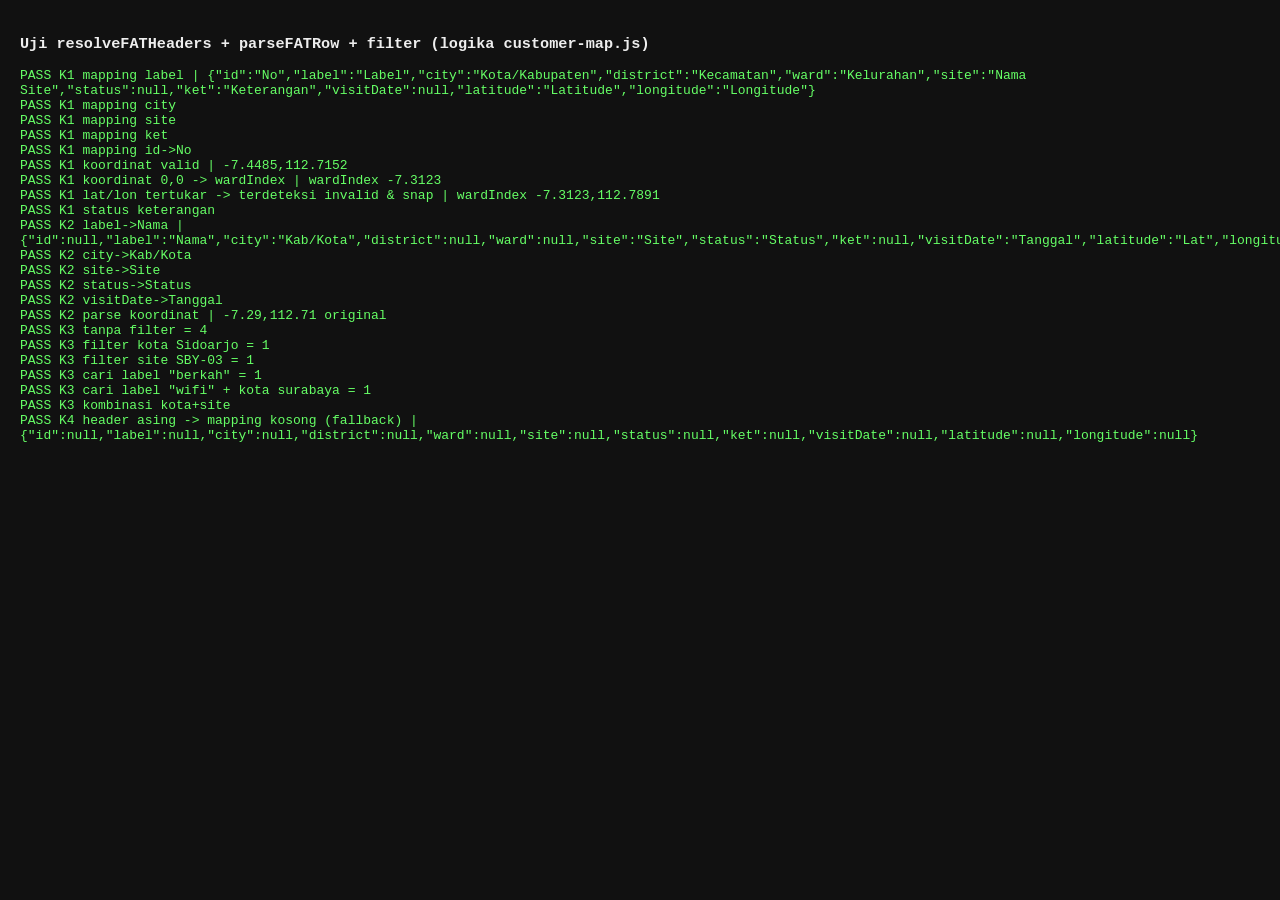
==== test_fat_logic.html @ 205311d6 "Add files via upload" ====
<!doctype html>
<html lang="id">
<head>
<meta charset="utf-8">
<title>Uji logika Data FAT Full</title>
<style>
body { font-family: monospace; padding: 12px; background: #111; color: #eee; }
pre { white-space: pre-wrap; }
.ok { color: #6f6; }
.fail { color: #f66; }
</style>
</head>
<body>
<h3>Uji resolveFATHeaders + parseFATRow + filter (logika customer-map.js)</h3>
<pre id="out">running...</pre>
<script>
(async function () {
    const out = document.getElementById('out');
    const log = [];
    const ok = (name, cond, extra) => log.push((cond ? 'PASS ' : 'FAIL ') + name + (extra !== undefined ? ' | ' + extra : ''));

    // ====== util (copy dari customer-map.js) ======
    function normalize(value){ return String(value ?? "").replace(/^\uFEFF/, '').replace(/\u00A0/g,' ').trim().replace(/\s+/g,' '); }
    function sanitizeNumberString(s){
        let str = String(s ?? '').replace(/,/g, '.');
        if (!str) return NaN;
        str = str.replace(/[^0-9.\-]/g, '');
        const parts = str.split('.'); if (parts.length > 2) str = parts.shift() + '.' + parts.join('');
        if (str === '' || str === '.' || str === '-') return NaN;
        return parseFloat(str);
    }
    function isWithinIndonesiaBounds(lat, lon){
        return Number.isFinite(lat) && Number.isFinite(lon) && lat >= -12.0 && lat <= 6.0 && lon >= 95.0 && lon <= 141.0;
    }
    // stub resolusi koordinat (di app asli: polygon ward dengan banyak varian kunci,
    // termasuk versi tanpa prefix "kota/kab" — di sini didaftar eksplisit)
    const WARD_STUB = {
        'surabaya||rungkut||kedungsari': { latitude: -7.3123, longitude: 112.7891 },
        'kota surabaya||rungkut||kedungsari': { latitude: -7.3123, longitude: 112.7891 }
    };
    function getCoordinateFromCsvWard(city, district, ward){
        const key = [normalize(city).toLowerCase(), normalize(district).toLowerCase(), normalize(ward).toLowerCase()].join('||');
        return WARD_STUB[key] || null;
    }
    function getCoordinateFromWard(city, district, ward){ return getCoordinateFromCsvWard(city, district, ward); }
    function getCoordinateFromCity(city){
        const n = normalize(city).toLowerCase();
        if (n.includes('surabaya')) return { latitude: -7.257472, longitude: 112.752088 };
        if (n.includes('sidoarjo')) return { latitude: -7.4485, longitude: 112.7152 };
        return null;
    }

    // ====== FAT logic (copy dari customer-map.js) ======
    const FAT_HEADER_ALIASES = {
        id:        ["id customer", "idcustomer", "id_cust", "id", "no", "nomor", "customer id", "cust id"],
        label:     ["label", "nama", "nama customer", "nama pelanggan", "customer", "customer name", "name", "pelanggan"],
        city:      ["kota/kabupaten", "kota/kab", "kota kabupaten", "kota-kabupaten", "kota", "kabupaten", "kab/kota", "kab kota", "city", "kab", "kabkota"],
        district:  ["kecamatan", "kec", "district"],
        ward:      ["kelurahan", "desa", "kel", "ward", "village"],
        site:      ["nama site", "namasite", "site", "site name", "nama sisi", "sisi", "lokasi site"],
        status:    ["status", "keterangan fat", "jenis", "jenis fat", "kategori", "tipe", "fat/non fat"],
        ket:       ["keterangan", "ket", "catatan", "note", "notes", "remark"],
        visitDate: ["tanggal", "tgl", "tanggal visit", "tgl visit", "visit date", "tanggal fat", "tgl fat", "date"],
        latitude:  ["latitude", "lat", "koordinat latitude", "lintang", "y"],
        longitude: ["longitude", "lon", "long", "lng", "koordinat longitude", "bujur", "x"]
    };
    const __fatHeaderCache = new Map();
    function resolveFATHeaders(rawRows) {
        if (!Array.isArray(rawRows) || rawRows.length === 0) return {};
        const headers = Object.keys(rawRows[0] || {});
        const cacheKey = headers.join('\u0001');
        if (__fatHeaderCache.has(cacheKey)) return __fatHeaderCache.get(cacheKey);
        const normHeader = h => String(h || '').replace(/^\uFEFF/, '').replace(/\s+/g, ' ').trim().toLowerCase().replace(/[.:]$/, '');
        const compact = s => String(s || '').toLowerCase().replace(/[^a-z0-9/]+/g, '');
        const mapping = {};
        for (const field of Object.keys(FAT_HEADER_ALIASES)) mapping[field] = null;
        const used = new Set();
        const fieldOrder = ['id', 'label', 'city', 'district', 'ward', 'site', 'status', 'ket', 'visitDate', 'latitude', 'longitude'];
        for (const field of fieldOrder) {
            const aliases = FAT_HEADER_ALIASES[field];
            let found = null;
            for (const alias of aliases) {
                for (const h of headers) { if (used.has(h)) continue; if (normHeader(h) === alias) { found = h; break; } }
                if (found) break;
                for (const h of headers) { if (used.has(h)) continue; if (compact(h) === compact(alias)) { found = h; break; } }
                if (found) break;
            }
            if (found) { mapping[field] = found; used.add(found); }
        }
        for (const field of fieldOrder) {
            if (mapping[field]) continue;
            const aliases = FAT_HEADER_ALIASES[field];
            for (const alias of aliases) {
                for (const h of headers) {
                    if (used.has(h)) continue;
                    if (normHeader(h).includes(alias) || alias.includes(normHeader(h))) {
                        if (normHeader(h).length < 3) continue;
                        mapping[field] = h; used.add(h); break;
                    }
                }
                if (mapping[field]) break;
            }
        }
        __fatHeaderCache.set(cacheKey, mapping);
        return mapping;
    }
    function parseFATRow(row, mapping, index) {
        const get = (field) => { const key = mapping[field]; return key ? normalize(row[key] ?? '') : ''; };
        let lat = sanitizeNumberString(mapping.latitude ? (row[mapping.latitude] ?? '') : '');
        let lon = sanitizeNumberString(mapping.longitude ? (row[mapping.longitude] ?? '') : '');
        if (Number.isFinite(lat) && Number.isFinite(lon)) {
            if (Math.abs(lat) > 90 && Math.abs(lon) <= 90) { const t = lat; lat = lon; lon = t; }
            else if ((lat >= 111 && lat <= 115) && (lon <= -6 && lon >= -8)) { const t = lat; lat = lon; lon = t; }
        }
        if (Number.isFinite(lat) && Math.abs(lat) > 90) lat /= 1000000;
        if (Number.isFinite(lon) && Math.abs(lon) > 180) lon /= 1000000;
        let city = get('city'); const district = get('district'); const ward = get('ward');
        const site = get('site'); const status = get('status'); const ket = get('ket'); const visitDate = get('visitDate');
        let label = get('label'); let id = get('id');
        const hasDecimals = (String(lat).split('.')[1] || '').length >= 2 && (String(lon).split('.')[1] || '').length >= 2;
        let invalidCoord = (!Number.isFinite(lat) || !Number.isFinite(lon) || Math.abs(lat) < 1e-6 || Math.abs(lon) < 1e-6 || !hasDecimals);
        if (!invalidCoord && !isWithinIndonesiaBounds(lat, lon)) invalidCoord = true;
        let resolvedBy = 'original';
        if (invalidCoord) {
            let coord = getCoordinateFromCsvWard(city, district, ward) || getCoordinateFromWard(city, district, ward);
            if (coord) { resolvedBy = 'wardIndex'; lat = coord.latitude; lon = coord.longitude; }
            else {
                const cityFallback = getCoordinateFromCity(city);
                if (cityFallback) { lat = cityFallback.latitude; lon = cityFallback.longitude; resolvedBy = 'cityFallback'; }
                else { lat = -7.33; lon = 112.73; resolvedBy = 'default'; }
            }
        }
        return { id: id || label || ('ROW' + (index + 1)), label, username: label, city, district, ward, site, team: '', vendor: '', status, ket, visitDate, latitude: lat, longitude: lon, resolvedBy };
    }

    try {
        // ===== Kasus 1: header umum FAT =====
        const rows1 = [
            { "No": "1", "Label": "PT Maju Jaya", "Kota/Kabupaten": "Kab. Sidoarjo", "Kecamatan": "Candi", "Kelurahan": "Sisik", "Nama Site": "SDA-01", "Keterangan": "FAT", "Latitude": "-7.4485", "Longitude": "112.7152" },
            { "No": "2", "Label": "Toko Berkah", "Kota/Kabupaten": "Kota Surabaya", "Kecamatan": "Rungkut", "Kelurahan": "Kedungsari", "Nama Site": "SBY-02", "Keterangan": "Non FAT", "Latitude": "0", "Longitude": "0" },
            { "No": "3", "Label": "Warnet Zaman", "Kota/Kabupaten": "Kota Surabaya", "Kecamatan": "Rungkut", "Kelurahan": "Kedungsari", "Nama Site": "SBY-03", "Keterangan": "", "Latitude": "112.9000", "Longitude": "-7.3100" }
        ];
        const m1 = resolveFATHeaders(rows1);
        ok('K1 mapping label', m1.label === 'Label', JSON.stringify(m1));
        ok('K1 mapping city', m1.city === 'Kota/Kabupaten');
        ok('K1 mapping site', m1.site === 'Nama Site');
        ok('K1 mapping ket', m1.ket === 'Keterangan');
        ok('K1 mapping id->No', m1.id === 'No');
        const c1 = parseFATRow(rows1[0], m1, 0);
        ok('K1 koordinat valid', c1.resolvedBy === 'original' && Math.abs(c1.latitude + 7.4485) < 1e-6, c1.latitude + ',' + c1.longitude);
        const c2 = parseFATRow(rows1[1], m1, 1);
        ok('K1 koordinat 0,0 -> wardIndex', c2.resolvedBy === 'wardIndex' && Math.abs(c2.latitude + 7.3123) < 1e-4, c2.resolvedBy + ' ' + c2.latitude);
        const c3 = parseFATRow(rows1[2], m1, 2);
        ok('K1 lat/lon tertukar -> terdeteksi invalid & snap', c3.resolvedBy === 'wardIndex', c3.resolvedBy + ' ' + c3.latitude + ',' + c3.longitude);
        ok('K1 status keterangan', getStatusTest(c1.ket, 'FAT'));

        function getStatusTest(ket, expect) { return ket === expect; }

        // ===== Kasus 2: header variasi lain =====
        const rows2 = [
            { "Nama": "Wifi Cafe", "Kab/Kota": "Kota Surabaya", "Site": "SBY-99", "Status": "FAT", "Tanggal": "15/03/2026", "Lat": "-7.29", "Long": "112.71" }
        ];
        const m2 = resolveFATHeaders(rows2);
        ok('K2 label->Nama', m2.label === 'Nama', JSON.stringify(m2));
        ok('K2 city->Kab/Kota', m2.city === 'Kab/Kota');
        ok('K2 site->Site', m2.site === 'Site');
        ok('K2 status->Status', m2.status === 'Status');
        ok('K2 visitDate->Tanggal', m2.visitDate === 'Tanggal');
        const c4 = parseFATRow(rows2[0], m2, 0);
        ok('K2 parse koordinat', c4.resolvedBy === 'original', c4.latitude + ',' + c4.longitude + ' ' + c4.resolvedBy);

        // ===== Kasus 3: filter (city + site + keyword label) =====
        const customers = [c1, c2, c3, c4];
        const applyFiltersTest = (city, site, keyword) => customers.filter(c =>
            (!city || c.city === city)
            && (!site || c.site === site)
            && (!keyword
                || normalize(c.label).toLowerCase().includes(keyword)
                || normalize(c.id).toLowerCase().includes(keyword)
                || normalize(c.site).toLowerCase().includes(keyword))
        );
        ok('K3 tanpa filter = 4', applyFiltersTest('', '', '').length === 4);
        ok('K3 filter kota Sidoarjo = 1', applyFiltersTest('Kab. Sidoarjo', '', '').length === 1);
        ok('K3 filter site SBY-03 = 1', applyFiltersTest('', 'SBY-03', '').length === 1);
        ok('K3 cari label "berkah" = 1', applyFiltersTest('', '', 'berkah').length === 1);
        ok('K3 cari label "wifi" + kota surabaya = 1', applyFiltersTest('Kota Surabaya', '', 'wifi').length === 1);
        ok('K3 kombinasi kota+site', applyFiltersTest('Kota Surabaya', 'SBY-02', '').length === 1);

        // ===== Kasus 4: header tak dikenali =====
        const m4 = resolveFATHeaders([{ "Foo": "1", "Bar": "2" }]);
        ok('K4 header asing -> mapping kosong (fallback)', !m4.label && !m4.site && !m4.city, JSON.stringify(m4));

        out.innerHTML = log.map(l => l.startsWith('PASS') ? `<span class="ok">${l}</span>` : `<span class="fail">${l}</span>`).join('\n');
    } catch (e) {
        out.innerHTML = '<span class="fail">ERROR: ' + (e && e.message ? e.message : e) + '</span>\n' + (e && e.stack ? e.stack : '') + '\n' + log.join('\n');
    }
})();
</script>
</body>
</html>
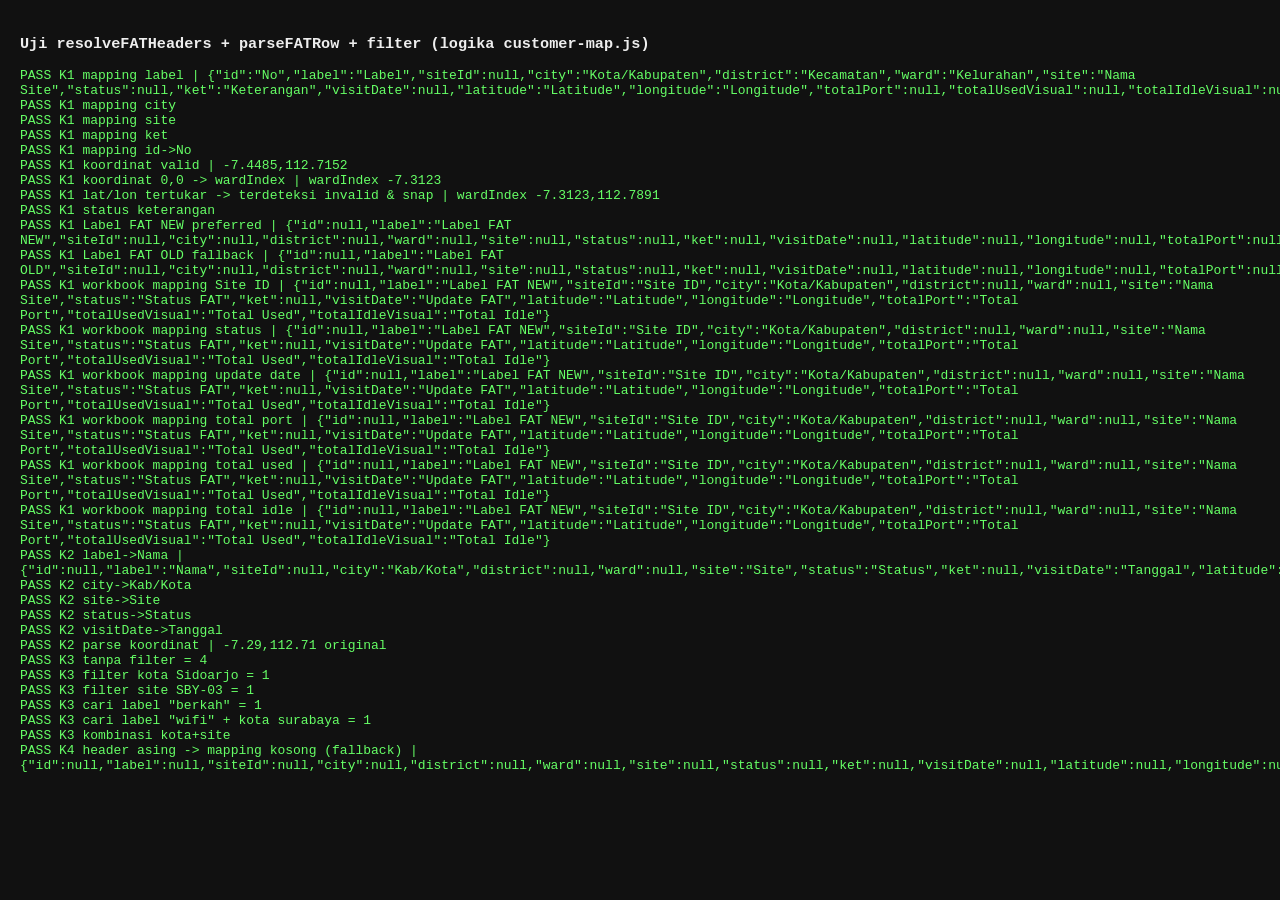
==== commit f1437472: "Add files via upload" ====
--- a/test_fat_logic.html
+++ b/test_fat_logic.html
@@ -53,16 +53,20 @@
     // ====== FAT logic (copy dari customer-map.js) ======
     const FAT_HEADER_ALIASES = {
         id:        ["id customer", "idcustomer", "id_cust", "id", "no", "nomor", "customer id", "cust id"],
-        label:     ["label", "nama", "nama customer", "nama pelanggan", "customer", "customer name", "name", "pelanggan"],
+        label:     ["label fat new", "label fat old", "label", "nama", "nama customer", "nama pelanggan", "customer", "customer name", "name", "pelanggan"],
+        siteId:    ["site id", "siteid", "site_id"],
         city:      ["kota/kabupaten", "kota/kab", "kota kabupaten", "kota-kabupaten", "kota", "kabupaten", "kab/kota", "kab kota", "city", "kab", "kabkota"],
         district:  ["kecamatan", "kec", "district"],
         ward:      ["kelurahan", "desa", "kel", "ward", "village"],
         site:      ["nama site", "namasite", "site", "site name", "nama sisi", "sisi", "lokasi site"],
-        status:    ["status", "keterangan fat", "jenis", "jenis fat", "kategori", "tipe", "fat/non fat"],
+        status:    ["status fat", "status", "keterangan fat", "jenis", "jenis fat", "kategori", "tipe", "fat/non fat"],
         ket:       ["keterangan", "ket", "catatan", "note", "notes", "remark"],
-        visitDate: ["tanggal", "tgl", "tanggal visit", "tgl visit", "visit date", "tanggal fat", "tgl fat", "date"],
+        visitDate: ["update fat", "tanggal", "tgl", "tanggal visit", "tgl visit", "visit date", "tanggal fat", "tgl fat", "survey date", "date"],
         latitude:  ["latitude", "lat", "koordinat latitude", "lintang", "y"],
-        longitude: ["longitude", "lon", "long", "lng", "koordinat longitude", "bujur", "x"]
+        longitude: ["longitude", "lon", "long", "lng", "koordinat longitude", "bujur", "x"],
+        totalPort: ["total port", "total ports", "jumlah port", "port total", "port"],
+        totalUsedVisual: ["total used (visual)", "total used visual", "used visual", "used", "total used"],
+        totalIdleVisual: ["total idle (visual)", "total idle visual", "idle visual", "total idle"]
     };
     const __fatHeaderCache = new Map();
     function resolveFATHeaders(rawRows) {
@@ -75,7 +79,7 @@
         const mapping = {};
         for (const field of Object.keys(FAT_HEADER_ALIASES)) mapping[field] = null;
         const used = new Set();
-        const fieldOrder = ['id', 'label', 'city', 'district', 'ward', 'site', 'status', 'ket', 'visitDate', 'latitude', 'longitude'];
+        const fieldOrder = ['id', 'label', 'siteId', 'city', 'district', 'ward', 'site', 'status', 'ket', 'visitDate', 'latitude', 'longitude', 'totalPort', 'totalUsedVisual', 'totalIdleVisual'];
         for (const field of fieldOrder) {
             const aliases = FAT_HEADER_ALIASES[field];
             let found = null;
@@ -156,6 +160,34 @@
 
         function getStatusTest(ket, expect) { return ket === expect; }
 
+        const fatLabelRows = [
+            { "Label FAT OLD": "OLD-01", "Label FAT NEW": "NEW-01" }
+        ];
+        const fatLabelMapping = resolveFATHeaders(fatLabelRows);
+        ok('K1 Label FAT NEW preferred', fatLabelMapping.label === 'Label FAT NEW', JSON.stringify(fatLabelMapping));
+        const oldLabelMapping = resolveFATHeaders([{ "Label FAT OLD": "OLD-01" }]);
+        ok('K1 Label FAT OLD fallback', oldLabelMapping.label === 'Label FAT OLD', JSON.stringify(oldLabelMapping));
+        const fatWorkbookMapping = resolveFATHeaders([{
+            "Site ID": "SITE-01",
+            "Kota/Kabupaten": "KOTA SURABAYA",
+            "Nama Site": "AIRLANGGA RW 3",
+            "Label FAT OLD": "OLD-01",
+            "Label FAT NEW": "NEW-01",
+            "Latitude": "-7.27497007",
+            "Longitude": "112.75278714",
+            "Update FAT": "2025-12-20",
+            "Total Port": "16",
+            "Total Used": "9",
+            "Total Idle": "7",
+            "Status FAT": "Available"
+        }]);
+        ok('K1 workbook mapping Site ID', fatWorkbookMapping.siteId === 'Site ID', JSON.stringify(fatWorkbookMapping));
+        ok('K1 workbook mapping status', fatWorkbookMapping.status === 'Status FAT', JSON.stringify(fatWorkbookMapping));
+        ok('K1 workbook mapping update date', fatWorkbookMapping.visitDate === 'Update FAT', JSON.stringify(fatWorkbookMapping));
+        ok('K1 workbook mapping total port', fatWorkbookMapping.totalPort === 'Total Port', JSON.stringify(fatWorkbookMapping));
+        ok('K1 workbook mapping total used', fatWorkbookMapping.totalUsedVisual === 'Total Used', JSON.stringify(fatWorkbookMapping));
+        ok('K1 workbook mapping total idle', fatWorkbookMapping.totalIdleVisual === 'Total Idle', JSON.stringify(fatWorkbookMapping));
+
         // ===== Kasus 2: header variasi lain =====
         const rows2 = [
             { "Nama": "Wifi Cafe", "Kab/Kota": "Kota Surabaya", "Site": "SBY-99", "Status": "FAT", "Tanggal": "15/03/2026", "Lat": "-7.29", "Long": "112.71" }
